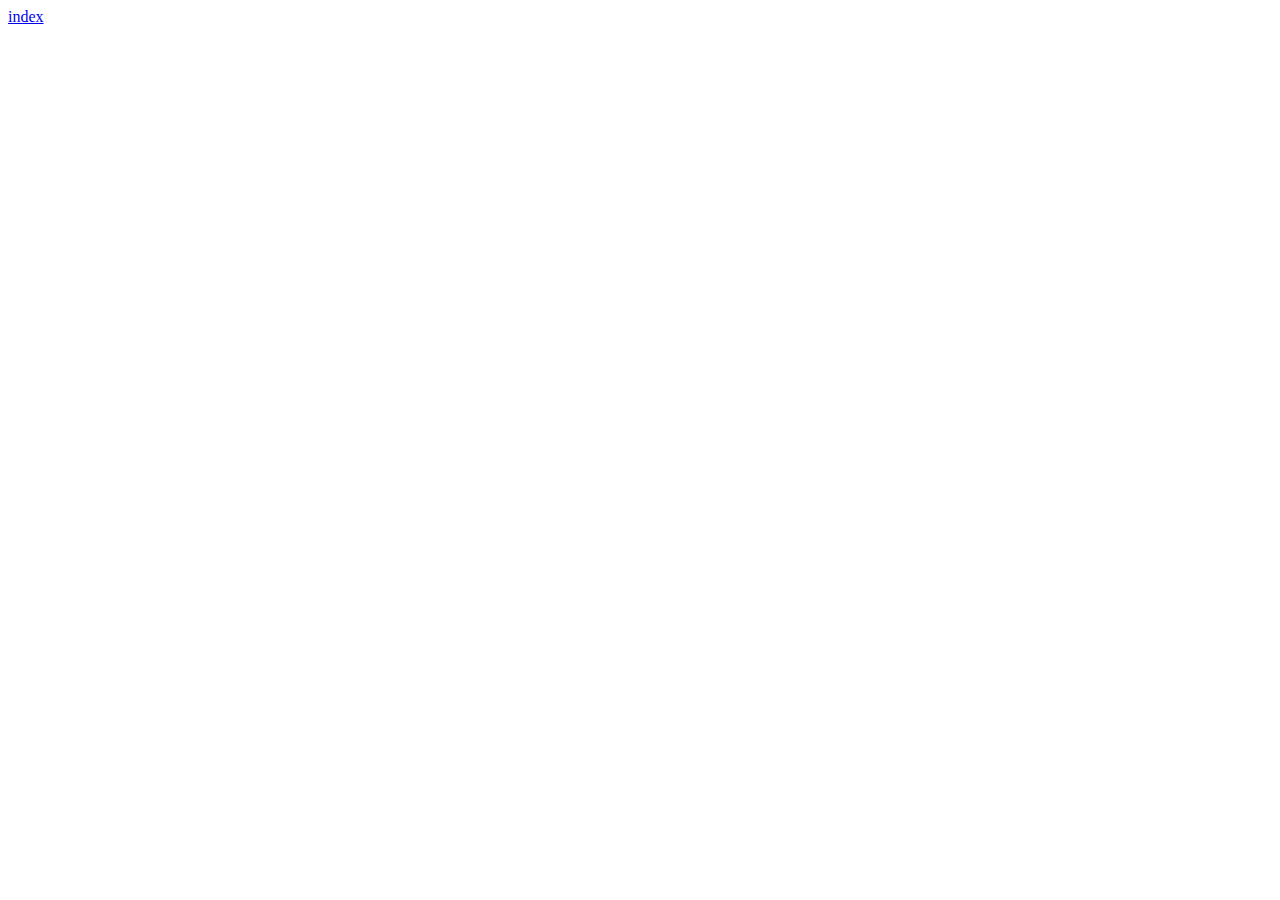
==== test-main/pages2.html @ 67c39288 "de" ====
<!DOCTYPE html>
<html lang="en">
<head>
    <meta charset="UTF-8">
    <meta name="viewport" content="width=device-width, initial-scale=1.0">
    <title>Test pages 2</title>
</head>
<body>
    <div class="page">
    <a href="index.html">index</a>
    </div>
</body>
</html>
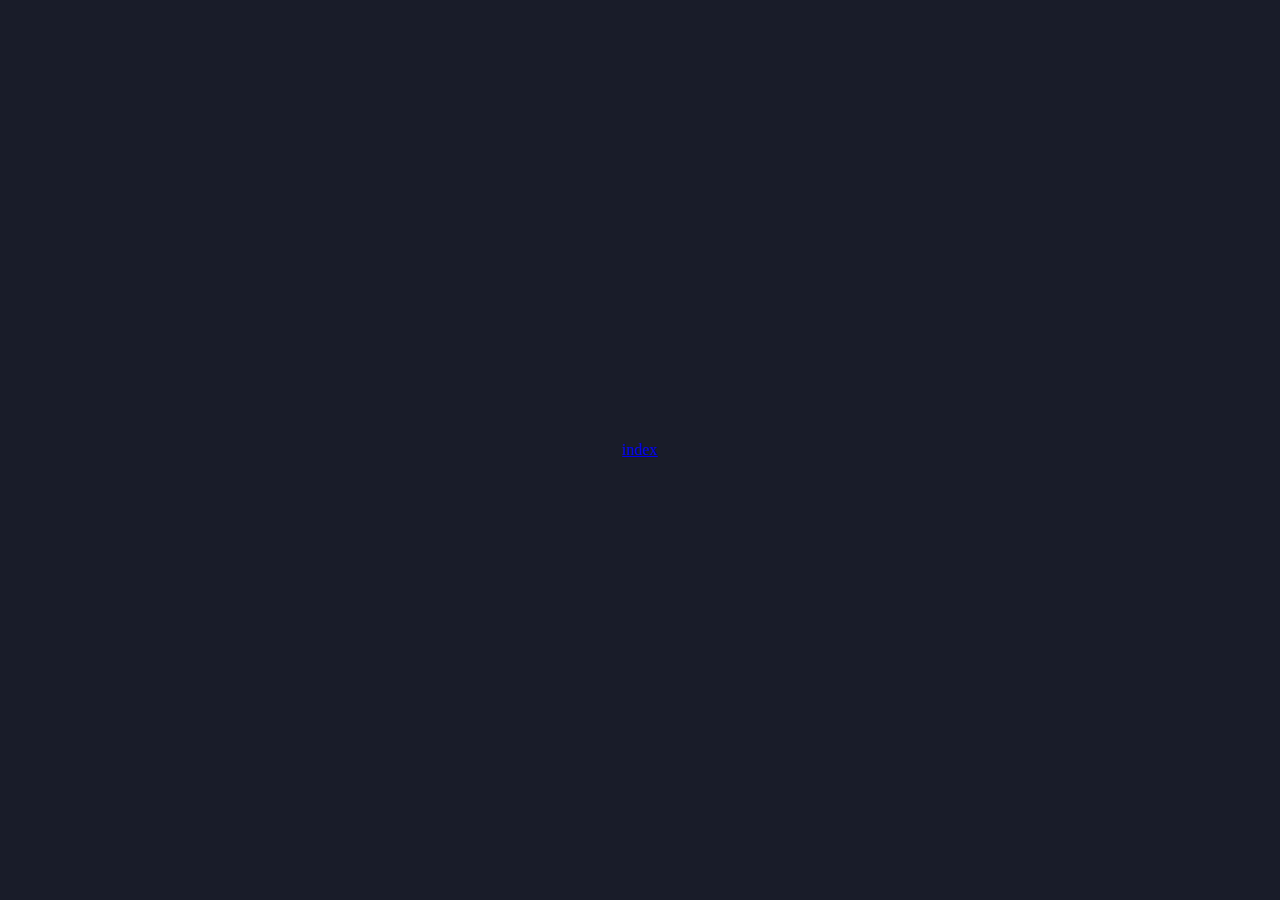
==== commit 3c2c35ea: "dede" ====
--- a/test-main/pages2.html
+++ b/test-main/pages2.html
@@ -4,10 +4,20 @@
     <meta charset="UTF-8">
     <meta name="viewport" content="width=device-width, initial-scale=1.0">
     <title>Test pages 2</title>
+    <link rel="stylesheet" href="./css/mainP2.css">
 </head>
 <body>
     <div class="page">
     <a href="index.html">index</a>
     </div>
+    <div id="main-countainer">
+        <div class="folded-img">
+            <span></span>
+            <span></span>
+            <span></span>
+            <span></span>
+            <span></span>
+        </div>
+    </div>
 </body>
 </html>
--- a/test-main/css/mainP2.css
+++ b/test-main/css/mainP2.css
@@ -0,0 +1,22 @@
+body{   /*Initialisation de tous le corps du site*/
+    width: 100vw;
+    height: 100vh;
+    margin: 0;
+    display: flex;
+    justify-content: center;
+    align-items: center;
+    background: #191c29;
+}
+.folder-img{
+    width: 700px;
+    aspect-ratio: 1.92;
+    display: flex;
+    cursor: pointer;
+}
+span {
+    width: 20px;
+    height: 100%;
+    background-image: url('img.jpg') ;
+    background-size: cover;
+    transition: 0.5s ease-in-out;
+}